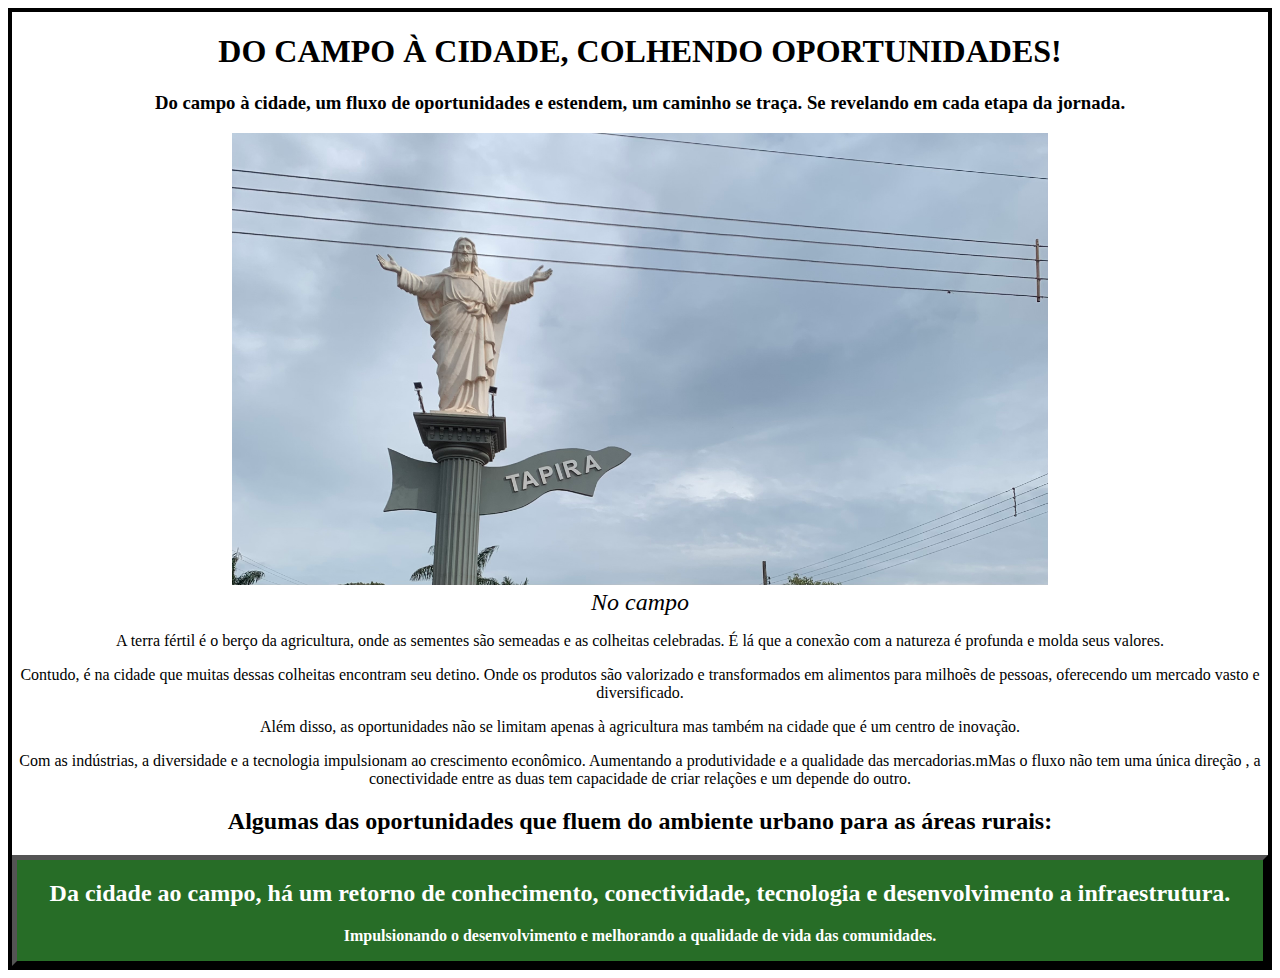
==== index.html @ cbc83e0a "Add files via upload" ====
<!DOCTYPE html>
<html lang="en">
<head>
    <meta charset="UTF-8">
    <meta http-equiv="X-UA-Compatible" content="IE=edge">
    <meta name="viewport" content="width=, initial-scale=1.0">
    <title>Do campo à cidade, colhendo oportunidades!</title>
    <link rel="stylesheet" href="style.css">
    <style>
    img{
        width: 65%;
      }
     </style>
</head>
<body>
  <div>
   <h1 class="titulo-principal"><CENTER> DO CAMPO À CIDADE, COLHENDO OPORTUNIDADES! </h1></CENTER>

<CENTER><h3><p>Do campo à cidade, um fluxo de oportunidades e estendem, um caminho se traça. Se revelando em cada etapa da jornada.</p></h3>
   <img src="tapira.jpg"></CENTER>
<center><em class="classe-exemplo">
      No campo
    </em>
   <p> A terra fértil é o berço da agricultura, onde as sementes são semeadas e as colheitas celebradas. É lá que a conexão com a natureza é profunda e molda seus valores.</p>
   <p> Contudo, é na cidade que muitas dessas colheitas encontram seu detino. Onde os produtos são valorizado e transformados em alimentos para milhoẽs de pessoas, oferecendo um mercado vasto e diversificado.</p>
   <p>Além disso, as oportunidades não se limitam apenas à agricultura mas também na cidade que é um centro de inovação. </p>
   <p> Com as indústrias, a diversidade e a tecnologia impulsionam ao crescimento econômico. Aumentando a produtividade e a qualidade das mercadorias.mMas o fluxo não tem uma única direção , a conectividade entre as duas tem capacidade de criar relações e um depende do outro.</p>
  
  <h2>Algumas das oportunidades que fluem do ambiente urbano para as áreas rurais:</h2> 
  <div class="demoDiv">
    <h2>Da cidade ao campo, há um retorno de conhecimento, conectividade, tecnologia e desenvolvimento a infraestrutura.</h2>
    <p>Impulsionando o desenvolvimento e melhorando a qualidade de vida das comunidades.</p>
  </div>
</center></div>
</body>
</html>
---- style.css ----
.h1 {
    text-shadow: 2px 2px 4 px rgba(0, 0, 0, 0.5);
    text-overflow: ellipsis;
}
.classe-exemplo {
    font-size: 1.5em;
}
div {
    border: 4px solid black;
}
.demoDiv {
    border: 5px outset black;
    background-color: rgb(39, 109, 39);
    color: white;
    font-weight: 600;
    text-align: center;
}
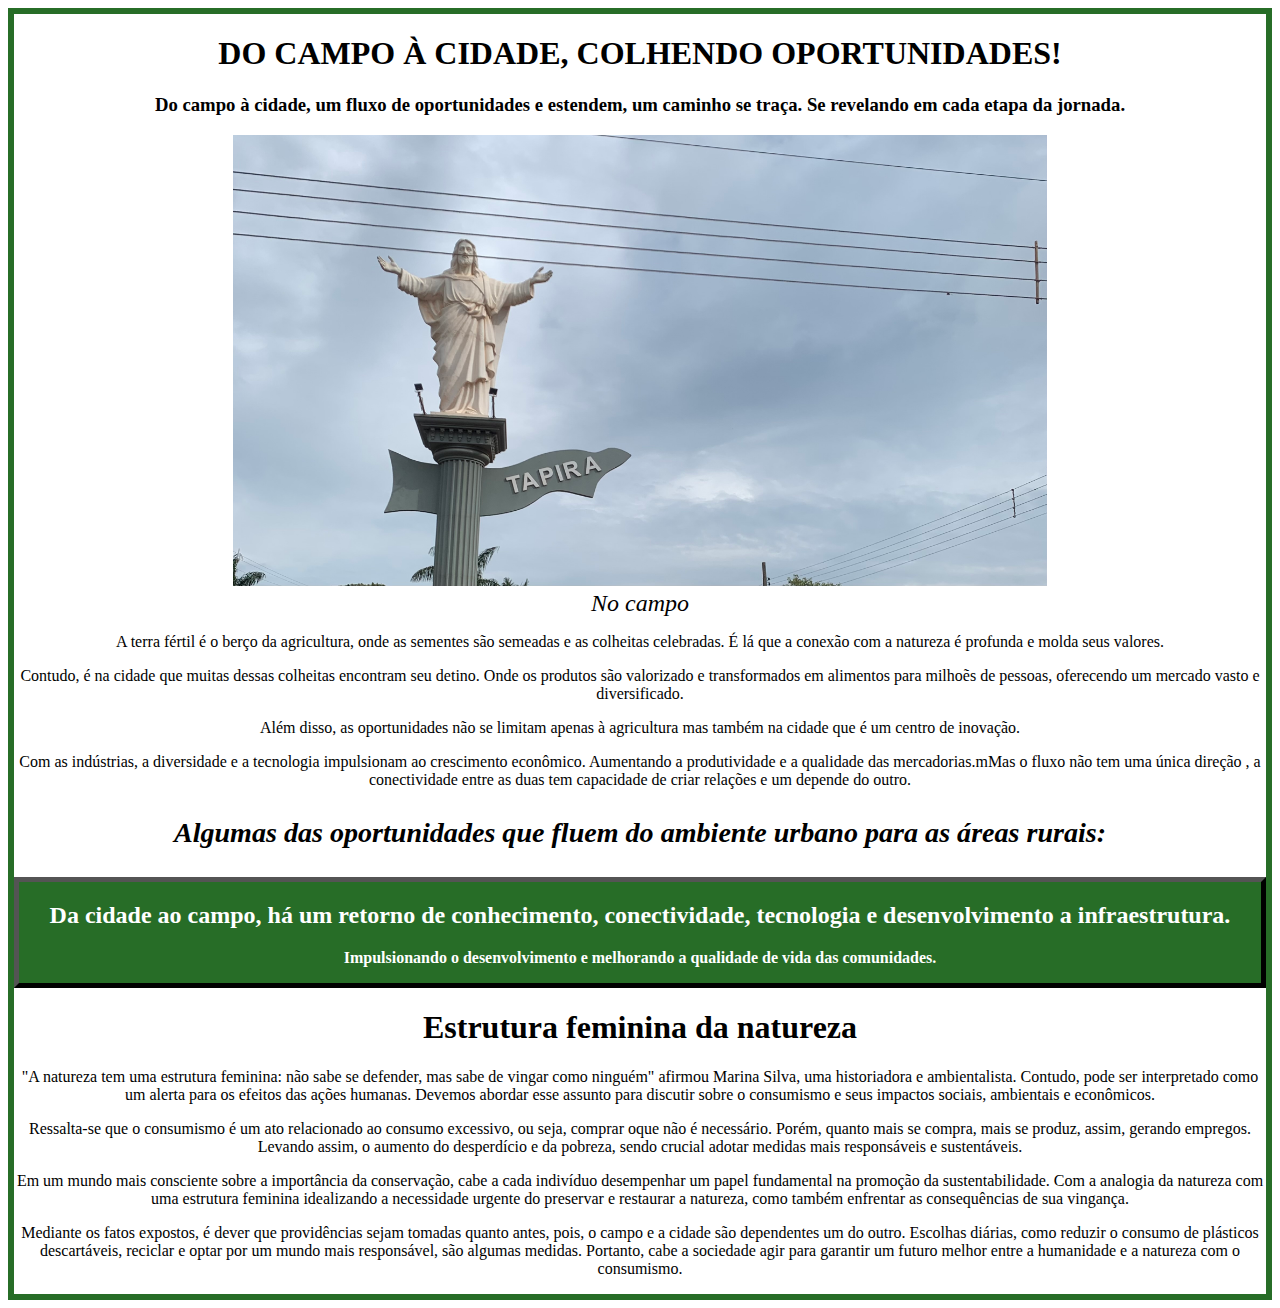
==== commit acc0ee74: "Add files via upload" ====
--- a/index.html
+++ b/index.html
@@ -26,11 +26,19 @@
    <p>Além disso, as oportunidades não se limitam apenas à agricultura mas também na cidade que é um centro de inovação. </p>
    <p> Com as indústrias, a diversidade e a tecnologia impulsionam ao crescimento econômico. Aumentando a produtividade e a qualidade das mercadorias.mMas o fluxo não tem uma única direção , a conectividade entre as duas tem capacidade de criar relações e um depende do outro.</p>
   
-  <h2>Algumas das oportunidades que fluem do ambiente urbano para as áreas rurais:</h2> 
+   <center><em class="classe-exemplo">
+   <h3>Algumas das oportunidades que fluem do ambiente urbano para as áreas rurais:</h3>
+  </em>
   <div class="demoDiv">
     <h2>Da cidade ao campo, há um retorno de conhecimento, conectividade, tecnologia e desenvolvimento a infraestrutura.</h2>
     <p>Impulsionando o desenvolvimento e melhorando a qualidade de vida das comunidades.</p>
   </div>
+    <h1> Estrutura feminina da natureza</h1>
+    <p> "A natureza tem uma estrutura feminina: não sabe se defender, mas sabe de vingar como ninguém" afirmou Marina Silva, uma historiadora e ambientalista. Contudo, pode ser interpretado como um alerta para os efeitos das ações humanas. Devemos abordar esse assunto para discutir sobre o consumismo e seus impactos sociais, ambientais e econômicos.</p>
+    <p>  Ressalta-se que o consumismo é um ato relacionado ao consumo excessivo, ou seja, comprar oque não é necessário. Porém, quanto mais se compra, mais se produz, assim, gerando empregos. Levando assim, o aumento do desperdício e da pobreza, sendo crucial adotar medidas mais responsáveis e sustentáveis.</p>
+    <p> Em um mundo mais consciente sobre a importância da conservação, cabe a cada indivíduo desempenhar um papel fundamental na promoção da sustentabilidade. Com a analogia da natureza com uma estrutura feminina idealizando a necessidade urgente do preservar e restaurar a natureza, como também enfrentar as consequências de sua vingança.</p>
+    <p> Mediante os fatos expostos, é dever que providências sejam tomadas quanto antes, pois, o campo e a cidade são dependentes um do outro. Escolhas diárias, como reduzir o consumo de plásticos descartáveis, reciclar e optar por um mundo mais responsável, são algumas medidas. Portanto, cabe a sociedade agir para garantir um futuro melhor entre a humanidade e a natureza com o consumismo.</p>
+  
 </center></div>
 </body>
 </html>--- a/style.css
+++ b/style.css
@@ -6,7 +6,7 @@
     font-size: 1.5em;
 }
 div {
-    border: 4px solid black;
+    border: 6px solid rgb(39, 109, 39);
 }
 .demoDiv {
     border: 5px outset black;
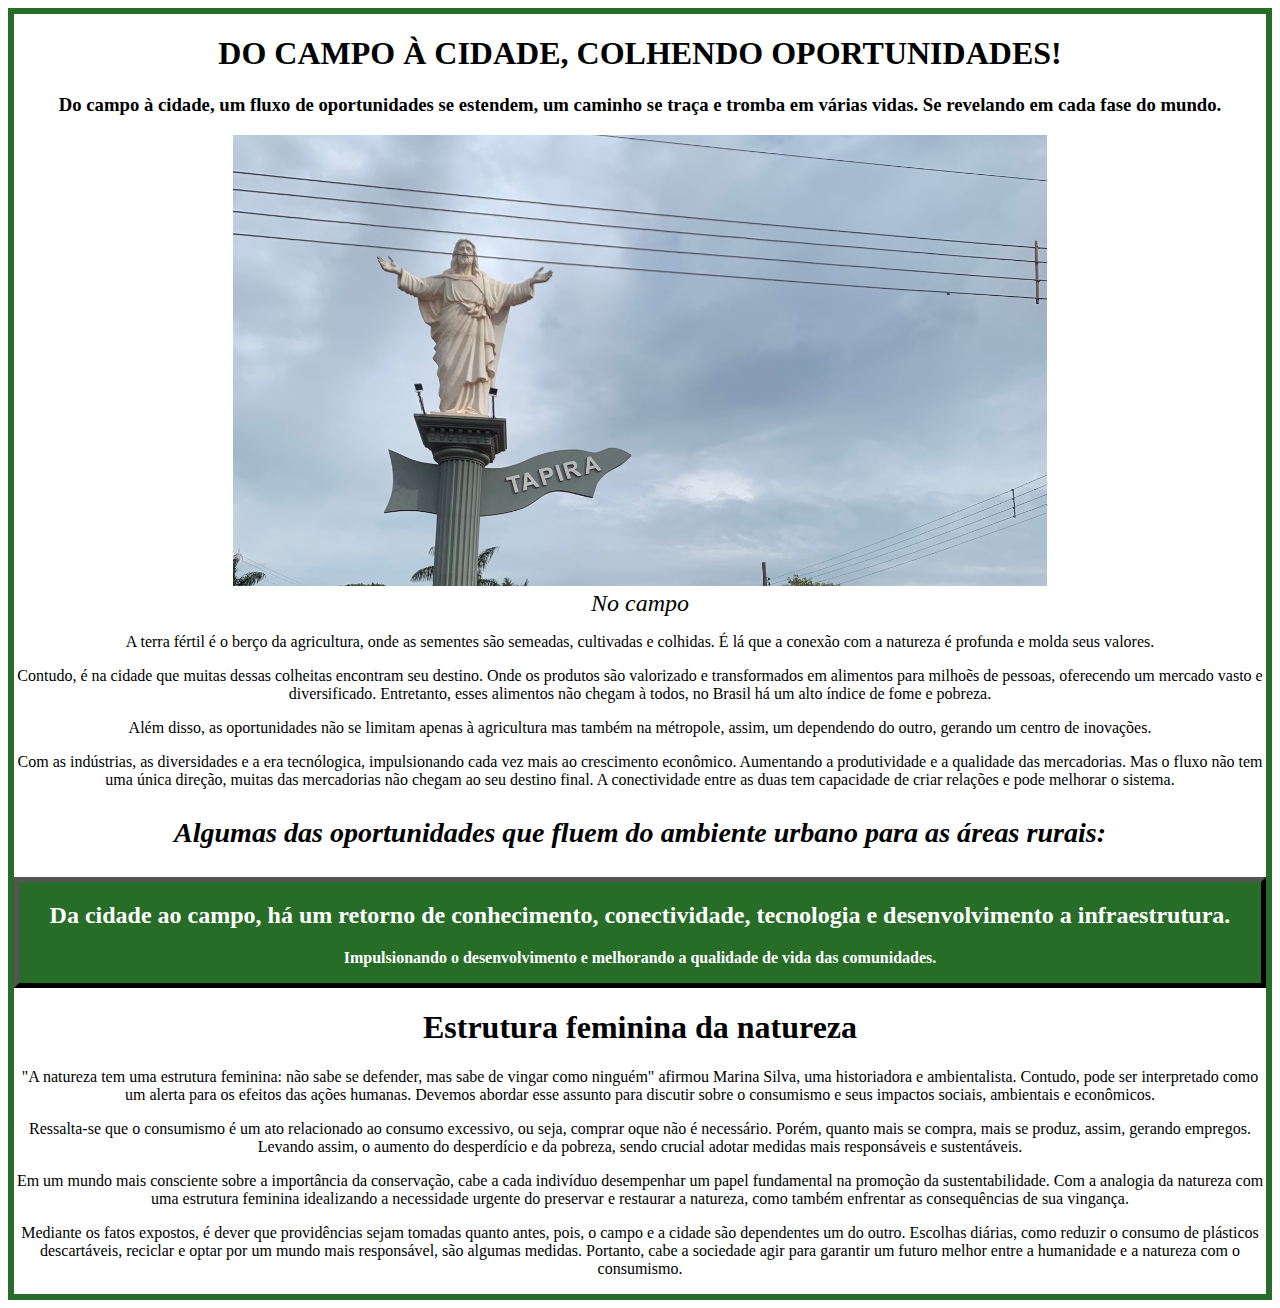
==== commit 6edb6df9: "Add files via upload" ====
--- a/index.html
+++ b/index.html
@@ -16,15 +16,15 @@
   <div>
    <h1 class="titulo-principal"><CENTER> DO CAMPO À CIDADE, COLHENDO OPORTUNIDADES! </h1></CENTER>
 
-<CENTER><h3><p>Do campo à cidade, um fluxo de oportunidades e estendem, um caminho se traça. Se revelando em cada etapa da jornada.</p></h3>
+<CENTER><h3><p>Do campo à cidade, um fluxo de oportunidades se estendem, um caminho se traça e tromba em várias vidas. Se revelando em cada fase do mundo.</p></h3>
    <img src="tapira.jpg"></CENTER>
 <center><em class="classe-exemplo">
       No campo
     </em>
-   <p> A terra fértil é o berço da agricultura, onde as sementes são semeadas e as colheitas celebradas. É lá que a conexão com a natureza é profunda e molda seus valores.</p>
-   <p> Contudo, é na cidade que muitas dessas colheitas encontram seu detino. Onde os produtos são valorizado e transformados em alimentos para milhoẽs de pessoas, oferecendo um mercado vasto e diversificado.</p>
-   <p>Além disso, as oportunidades não se limitam apenas à agricultura mas também na cidade que é um centro de inovação. </p>
-   <p> Com as indústrias, a diversidade e a tecnologia impulsionam ao crescimento econômico. Aumentando a produtividade e a qualidade das mercadorias.mMas o fluxo não tem uma única direção , a conectividade entre as duas tem capacidade de criar relações e um depende do outro.</p>
+   <p> A terra fértil é o berço da agricultura, onde as sementes são semeadas, cultivadas e colhidas. É lá que a conexão com a natureza é profunda e molda seus valores.</p>
+   <p> Contudo, é na cidade que muitas dessas colheitas encontram seu destino. Onde os produtos são valorizado e transformados em alimentos para milhoẽs de pessoas, oferecendo um mercado vasto e diversificado. Entretanto, esses alimentos não chegam à todos, no Brasil há um alto índice de fome e pobreza.</p>
+   <p>Além disso, as oportunidades não se limitam apenas à agricultura mas também na métropole, assim, um dependendo do outro, gerando um centro de inovações.</p>
+   <p> Com as indústrias, as diversidades e a era tecnólogica, impulsionando cada vez mais ao crescimento econômico. Aumentando a produtividade e a qualidade das mercadorias. Mas o fluxo não tem uma única direção, muitas das mercadorias não chegam ao seu destino final. A conectividade entre as duas tem capacidade de criar relações e pode melhorar o sistema.</p>
   
    <center><em class="classe-exemplo">
    <h3>Algumas das oportunidades que fluem do ambiente urbano para as áreas rurais:</h3>
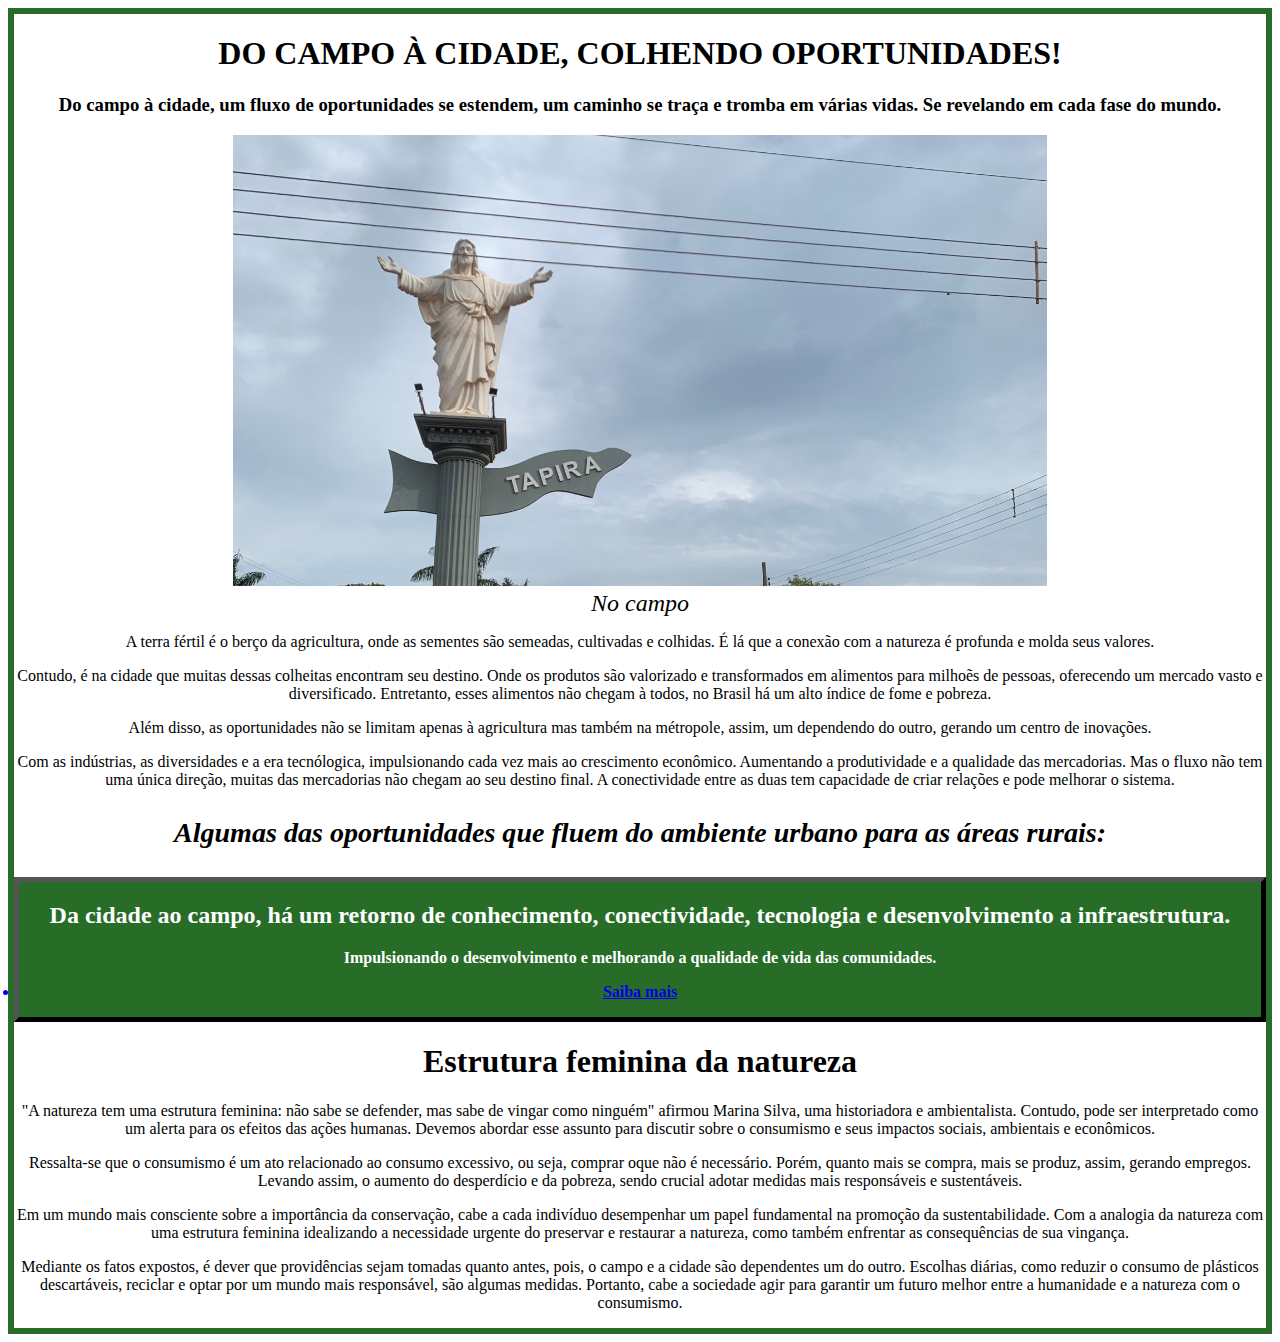
==== commit fa0ae454: "Add files via upload" ====
--- a/index.html
+++ b/index.html
@@ -1,10 +1,10 @@
 <!DOCTYPE html>
-<html lang="en">
+<html lang="Br-pt">
 <head>
     <meta charset="UTF-8">
     <meta http-equiv="X-UA-Compatible" content="IE=edge">
     <meta name="viewport" content="width=, initial-scale=1.0">
-    <title>Do campo à cidade, colhendo oportunidades!</title>
+    <title>Agrinho, do campo à cidade!</title>
     <link rel="stylesheet" href="style.css">
     <style>
     img{
@@ -31,7 +31,8 @@
   </em>
   <div class="demoDiv">
     <h2>Da cidade ao campo, há um retorno de conhecimento, conectividade, tecnologia e desenvolvimento a infraestrutura.</h2>
-    <p>Impulsionando o desenvolvimento e melhorando a qualidade de vida das comunidades.</p>
+    <p>Impulsionando o desenvolvimento e melhorando a qualidade de vida das comunidades.
+      <center><a href="index 2.html"> <li> Saiba mais</li></a></center></p>
   </div>
     <h1> Estrutura feminina da natureza</h1>
     <p> "A natureza tem uma estrutura feminina: não sabe se defender, mas sabe de vingar como ninguém" afirmou Marina Silva, uma historiadora e ambientalista. Contudo, pode ser interpretado como um alerta para os efeitos das ações humanas. Devemos abordar esse assunto para discutir sobre o consumismo e seus impactos sociais, ambientais e econômicos.</p>
--- a/style.css
+++ b/style.css
@@ -14,4 +14,7 @@
     color: white;
     font-weight: 600;
     text-align: center;
+}
+.li {
+    color: rgb(207, 17, 17);
 }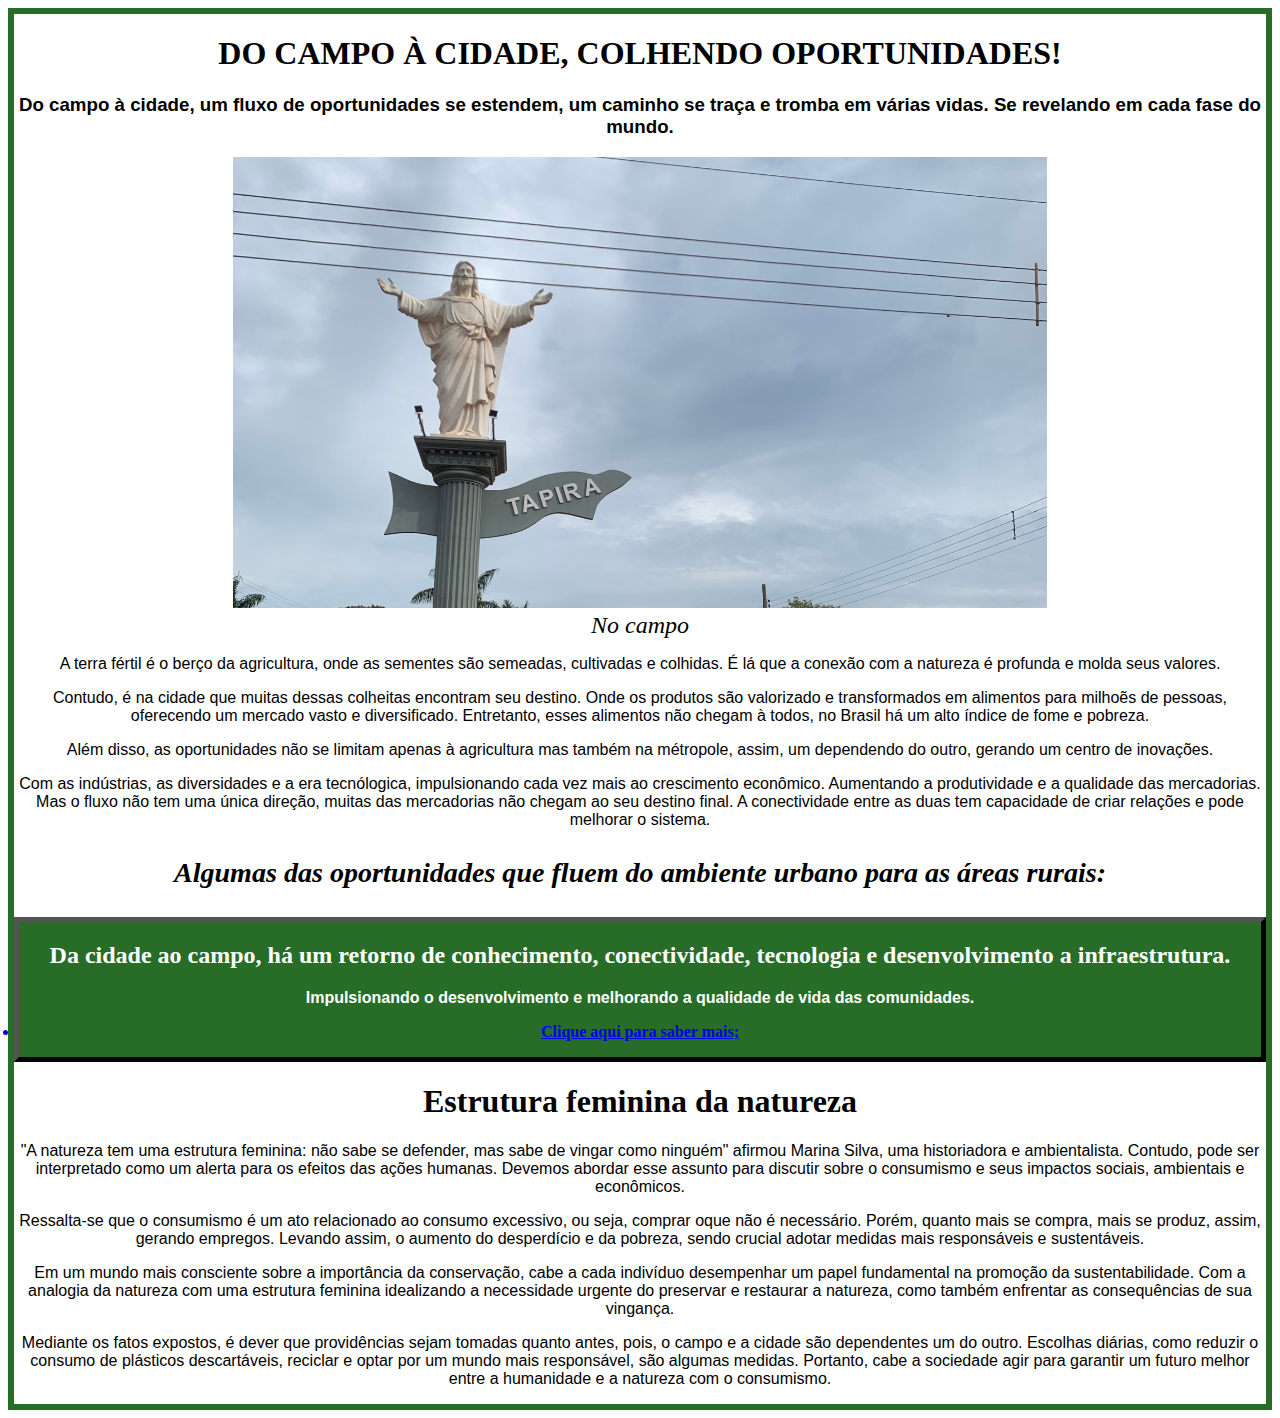
==== commit 382d5d54: "Add files via upload" ====
--- a/index.html
+++ b/index.html
@@ -32,7 +32,7 @@
   <div class="demoDiv">
     <h2>Da cidade ao campo, há um retorno de conhecimento, conectividade, tecnologia e desenvolvimento a infraestrutura.</h2>
     <p>Impulsionando o desenvolvimento e melhorando a qualidade de vida das comunidades.
-      <center><a href="index 2.html"> <li> Saiba mais</li></a></center></p>
+      <center><a href="index2.html"> <li> Clique aqui para saber mais;</li></a></center></p>
   </div>
     <h1> Estrutura feminina da natureza</h1>
     <p> "A natureza tem uma estrutura feminina: não sabe se defender, mas sabe de vingar como ninguém" afirmou Marina Silva, uma historiadora e ambientalista. Contudo, pode ser interpretado como um alerta para os efeitos das ações humanas. Devemos abordar esse assunto para discutir sobre o consumismo e seus impactos sociais, ambientais e econômicos.</p>
--- a/style.css
+++ b/style.css
@@ -17,4 +17,17 @@
 }
 .li {
     color: rgb(207, 17, 17);
-}+}
+p { 
+    font-family: 'Lucida Sans', 'Lucida Sans Regular', 'Lucida Grande', 'Lucida Sans Unicode', Geneva, Verdana, sans-serif;
+}
+.campo {
+    background: #FFFFFF;
+    padding: 20px;
+}
+ul {
+    display: inline-block;
+    vertical-align: top;
+    width: 60%;
+    margin-right: 15%;
+}
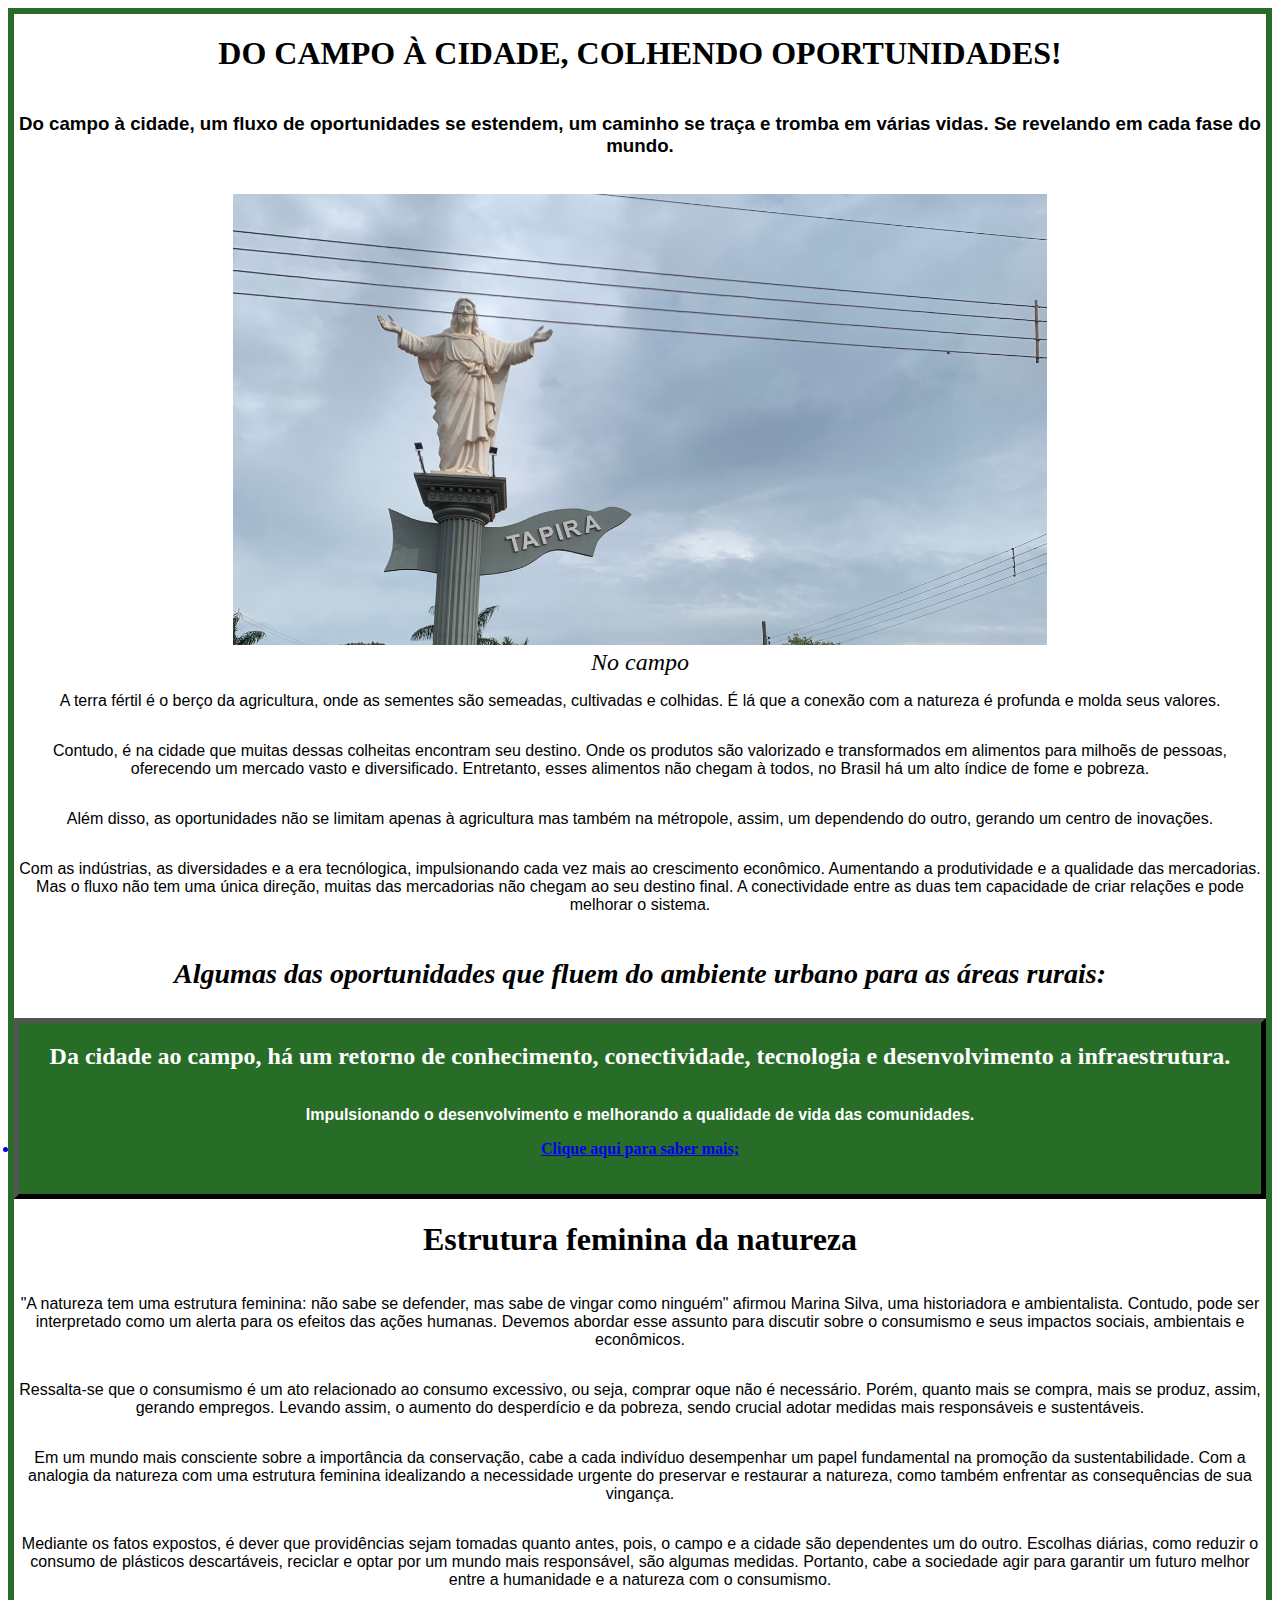
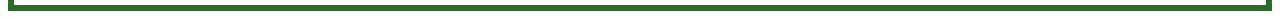
==== commit 57532dac: "Add files via upload" ====
--- a/index.html
+++ b/index.html
@@ -4,7 +4,7 @@
     <meta charset="UTF-8">
     <meta http-equiv="X-UA-Compatible" content="IE=edge">
     <meta name="viewport" content="width=, initial-scale=1.0">
-    <title>Agrinho, do campo à cidade!</title>
+    <title>Agrinho do campo à cidade!</title>
     <link rel="stylesheet" href="style.css">
     <style>
     img{
--- a/style.css
+++ b/style.css
@@ -29,5 +29,13 @@
     display: inline-block;
     vertical-align: top;
     width: 60%;
-    margin-right: 15%;
+    margin-right: 10%;
+    
 }
+img {
+    width: 500px;
+    height: auto;
+}
+img, p {
+    display: inline-block;
+}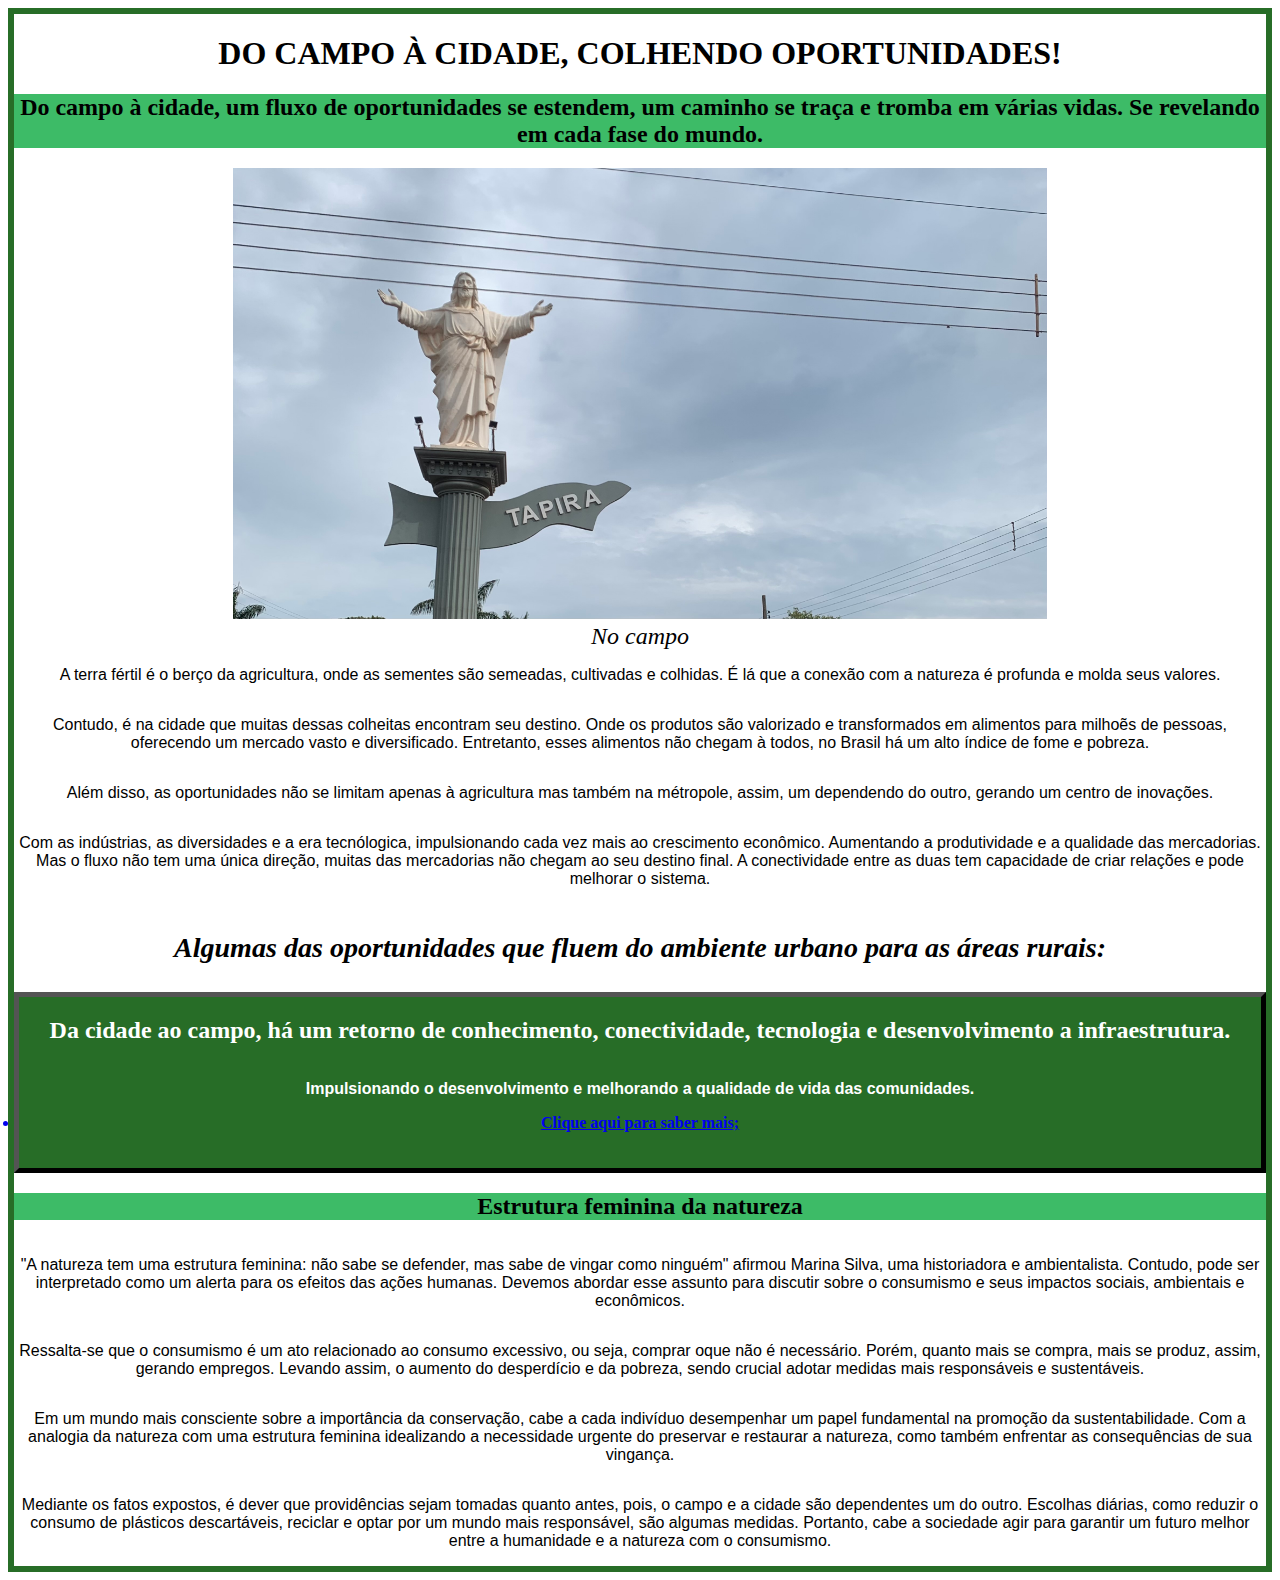
==== commit b20a80d5: "Add files via upload" ====
--- a/index.html
+++ b/index.html
@@ -16,7 +16,9 @@
   <div>
    <h1 class="titulo-principal"><CENTER> DO CAMPO À CIDADE, COLHENDO OPORTUNIDADES! </h1></CENTER>
 
-<CENTER><h3><p>Do campo à cidade, um fluxo de oportunidades se estendem, um caminho se traça e tromba em várias vidas. Se revelando em cada fase do mundo.</p></h3>
+<CENTER><h2 id="id-titulo">
+  <center> Do campo à cidade, um fluxo de oportunidades se estendem, um caminho se traça e tromba em várias vidas. Se revelando em cada fase do mundo.</center>  
+</h2>
    <img src="tapira.jpg"></CENTER>
 <center><em class="classe-exemplo">
       No campo
@@ -34,7 +36,9 @@
     <p>Impulsionando o desenvolvimento e melhorando a qualidade de vida das comunidades.
       <center><a href="index2.html"> <li> Clique aqui para saber mais;</li></a></center></p>
   </div>
-    <h1> Estrutura feminina da natureza</h1>
+  <h2 id="id-titulo">
+    <center>  Estrutura feminina da natureza</center>  
+ </h2>
     <p> "A natureza tem uma estrutura feminina: não sabe se defender, mas sabe de vingar como ninguém" afirmou Marina Silva, uma historiadora e ambientalista. Contudo, pode ser interpretado como um alerta para os efeitos das ações humanas. Devemos abordar esse assunto para discutir sobre o consumismo e seus impactos sociais, ambientais e econômicos.</p>
     <p>  Ressalta-se que o consumismo é um ato relacionado ao consumo excessivo, ou seja, comprar oque não é necessário. Porém, quanto mais se compra, mais se produz, assim, gerando empregos. Levando assim, o aumento do desperdício e da pobreza, sendo crucial adotar medidas mais responsáveis e sustentáveis.</p>
     <p> Em um mundo mais consciente sobre a importância da conservação, cabe a cada indivíduo desempenhar um papel fundamental na promoção da sustentabilidade. Com a analogia da natureza com uma estrutura feminina idealizando a necessidade urgente do preservar e restaurar a natureza, como também enfrentar as consequências de sua vingança.</p>
--- a/style.css
+++ b/style.css
@@ -38,4 +38,8 @@
 }
 img, p {
     display: inline-block;
-}+}
+#id-titulo {
+    background-color: rgb(61, 187, 103);
+  }
+  